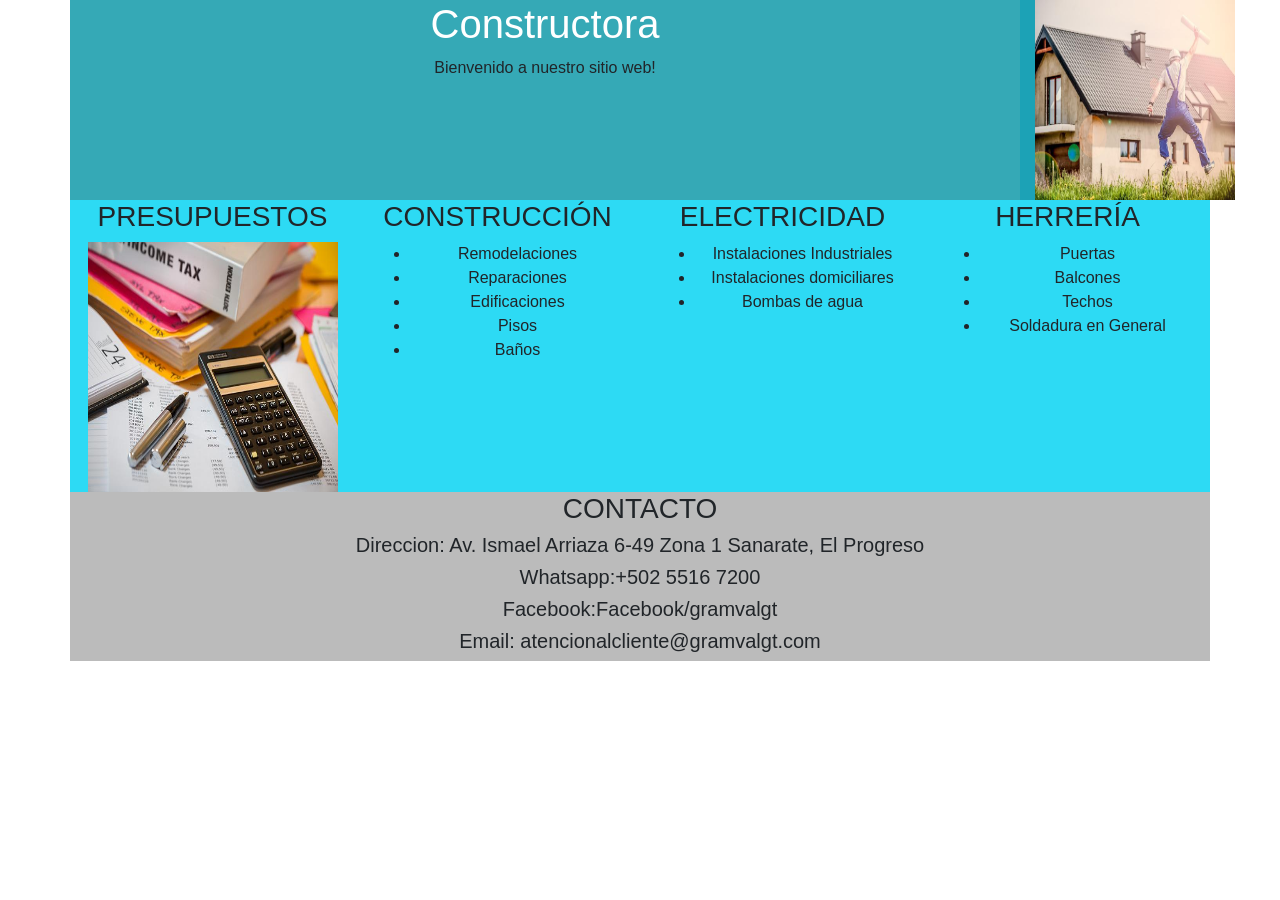
==== index.html @ 0ba3d3c3 "corregido" ====
<!DOCTYPE html>
<html lang="es">
<head>
    <meta charset="UTF-8">
    <link rel="stylesheet" href="style.css">
    <meta charset="utf-8">
    <meta name="viewport" content="width=device-width, initial-scale=1, shrink-to-fit=no">

    <!-- Bootstrap CSS -->
    <link rel="stylesheet" href="https://cdn.jsdelivr.net/npm/bootstrap@4.0.0/dist/css/bootstrap.min.css" integrity="sha384-Gn5384xqQ1aoWXA+058RXPxPg6fy4IWvTNh0E263XmFcJlSAwiGgFAW/dAiS6JXm" crossorigin="anonymous">
        <style href="Estilos/Style.css"></style>

    </head>
    <body>
        <div class="container">
            <div class="row">
              <div class="col-xl-10 col-lg-9 col-5"  style="background-color:rgb(53, 169, 182)">
                <h1><font color="white">Constructora</font></h1> 
                <p>Bienvenido a nuestro sitio web!</p>
              </div>
        
              <div class="col-xl-2 col-lg-3 col-md-4 col-5"  style="background-color:rgb(28, 162, 182)">
                <img src="Imagenes/constructora.jpg" width="200" height="200">
              </div>
              <div class="col">
                <h3>PRESUPUESTOS</h3>
                <img src="Imagenes/presupuesto.jpg" width="250" height="250">
              </div>
              <div class="col">
                <h3>CONSTRUCCIÓN</h3>
                <ul>
                    <li>Remodelaciones</li>
                    <li>Reparaciones</li>
                    <li>Edificaciones</li>
                    <li>Pisos</li>
                    <li>Baños</li>
                </ul>

              </div>
               
              <div class="col">
                <h3>ELECTRICIDAD</h3>
                <ul>
                    <li>Instalaciones Industriales</li>
                    <li>Instalaciones domiciliares</li>
                    <li>Bombas de agua</li>
        
                </ul>
              </div>

              <div class="col">
                <h3>HERRERÍA</h3>
                <ul>
                    <li>Puertas</li>
                    <li>Balcones</li>
                    <li>Techos</li>
                    <li>Soldadura en General</li>
                </ul>
              </div>

              <div class="col-12" style="background-color:#bbb">
                <h3>CONTACTO</h3>
                <h5>Direccion: Av. Ismael Arriaza 6-49 Zona 1 Sanarate, El Progreso</h5>
                <h5>Whatsapp:+502 5516 7200</h5>
                <h5>Facebook:Facebook/gramvalgt</h5>
                <h5>Email: atencionalcliente@gramvalgt.com</h5>
              </div>

              
            </div>
          </div> 













    
           <!-- Optional JavaScript -->
        <!-- jQuery first, then Popper.js, then Bootstrap JS -->
        <script src="https://code.jquery.com/jquery-3.2.1.slim.min.js" integrity="sha384-KJ3o2DKtIkvYIK3UENzmM7KCkRr/rE9/Qpg6aAZGJwFDMVNA/GpGFF93hXpG5KkN" crossorigin="anonymous"></script>
        <script src="https://cdn.jsdelivr.net/npm/popper.js@1.12.9/dist/umd/popper.min.js" integrity="sha384-ApNbgh9B+Y1QKtv3Rn7W3mgPxhU9K/ScQsAP7hUibX39j7fakFPskvXusvfa0b4Q" crossorigin="anonymous"></script>
        <script src="https://cdn.jsdelivr.net/npm/bootstrap@4.0.0/dist/js/bootstrap.min.js" integrity="sha384-JZR6Spejh4U02d8jOt6vLEHfe/JQGiRRSQQxSfFWpi1MquVdAyjUar5+76PVCmYl" crossorigin="anonymous"></script>
    </body>
</html>
---- style.css ----
.row{text-align: center;
    font-family:Impact, Haettenschweiler, 'Arial Narrow Bold', sans-serif;
    font-size: medium;
}
.col{
   
    text-align: center;
    font-family:Impact, Haettenschweiler, 'Arial Narrow Bold', sans-serif;
    font-size: medium;
    background-color:rgba(0, 210, 242, 0.823);
}
.col-12{

    text-align: center;
    font-family:Arial, Helvetica, sans-serif;
    font-size: medium;
}
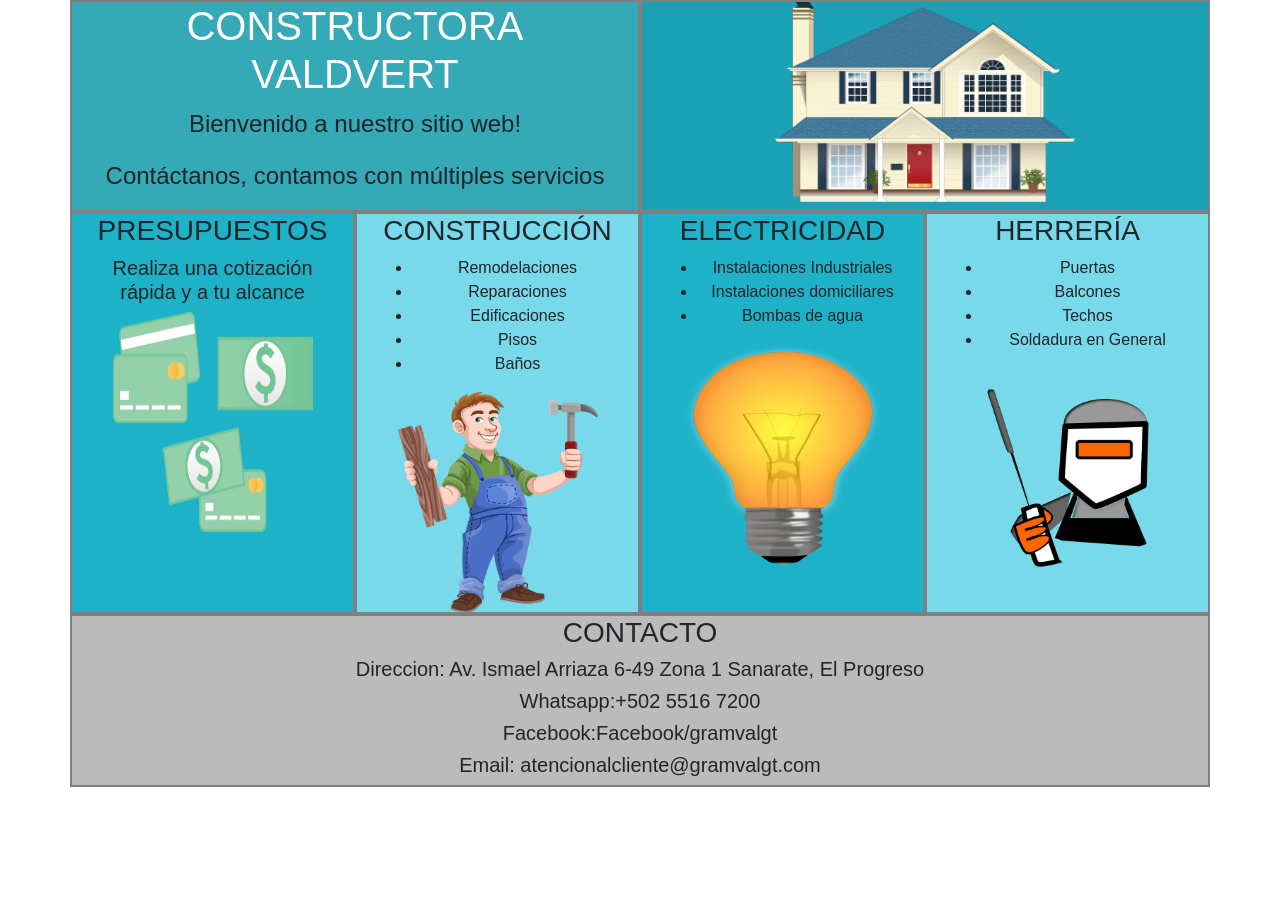
==== commit c4c4c588: "Agregando estilos e imagenes" ====
--- a/index.html
+++ b/index.html
@@ -14,17 +14,23 @@
     <body>
         <div class="container">
             <div class="row">
-              <div class="col-xl-10 col-lg-9 col-5"  style="background-color:rgb(53, 169, 182)">
-                <h1><font color="white">Constructora</font></h1> 
+              <div class="col"  style="background-color:rgb(53, 169, 182)" id="principal">
+                <h1><font color="white">CONSTRUCTORA VALDVERT</font></h1> 
                 <p>Bienvenido a nuestro sitio web!</p>
+                <p>Contáctanos, contamos con múltiples servicios</p>
               </div>
         
-              <div class="col-xl-2 col-lg-3 col-md-4 col-5"  style="background-color:rgb(28, 162, 182)">
-                <img src="Imagenes/constructora.jpg" width="200" height="200">
+              <div class="col"  style="background-color:rgb(28, 162, 182)">
+                <img src="Imagenes/casa.png" width="300" height="200">
               </div>
-              <div class="col">
+            </div>
+
+
+            <div class="row">
+              <div class="col"  style="background-color:rgb(30, 178, 201)">
                 <h3>PRESUPUESTOS</h3>
-                <img src="Imagenes/presupuesto.jpg" width="250" height="250">
+                <h5>Realiza una cotización rápida y a tu alcance</h5>
+                <img src="Imagenes/dinero.png" width="200" height="220">
               </div>
               <div class="col">
                 <h3>CONSTRUCCIÓN</h3>
@@ -35,17 +41,17 @@
                     <li>Pisos</li>
                     <li>Baños</li>
                 </ul>
-
+                <img src="Imagenes/carpintero.png" width="200" height="220">
               </div>
                
-              <div class="col">
+              <div class="col" style="background-color:rgb(30, 178, 201)">
                 <h3>ELECTRICIDAD</h3>
                 <ul>
                     <li>Instalaciones Industriales</li>
                     <li>Instalaciones domiciliares</li>
                     <li>Bombas de agua</li>
-        
                 </ul>
+                <img src="Imagenes/bombilla.png" width="200" height="220">
               </div>
 
               <div class="col">
@@ -56,6 +62,7 @@
                     <li>Techos</li>
                     <li>Soldadura en General</li>
                 </ul>
+                <img src="Imagenes/soldador.png" width="200" height="220">
               </div>
 
               <div class="col-12" style="background-color:#bbb">
@@ -67,7 +74,9 @@
               </div>
 
               
+             </div>
             </div>
+
           </div> 
 
 
--- a/style.css
+++ b/style.css
@@ -1,17 +1,26 @@
 .row{text-align: center;
     font-family:Impact, Haettenschweiler, 'Arial Narrow Bold', sans-serif;
-    font-size: medium;
+    font-size: large;
+    background-color:rgb(28, 162, 182);
+    
 }
 .col{
    
     text-align: center;
     font-family:Impact, Haettenschweiler, 'Arial Narrow Bold', sans-serif;
     font-size: medium;
-    background-color:rgba(0, 210, 242, 0.823);
+    background-color:rgba(139, 230, 244, 0.823);
+    border: 2px solid grey;
+
 }
 .col-12{
 
     text-align: center;
     font-family:Arial, Helvetica, sans-serif;
     font-size: medium;
+    border: 2px solid grey;
+}
+#principal{
+    font-family: Impact, Haettenschweiler, 'Arial Narrow Bold', sans-serif;
+    font-size:x-large;
 }
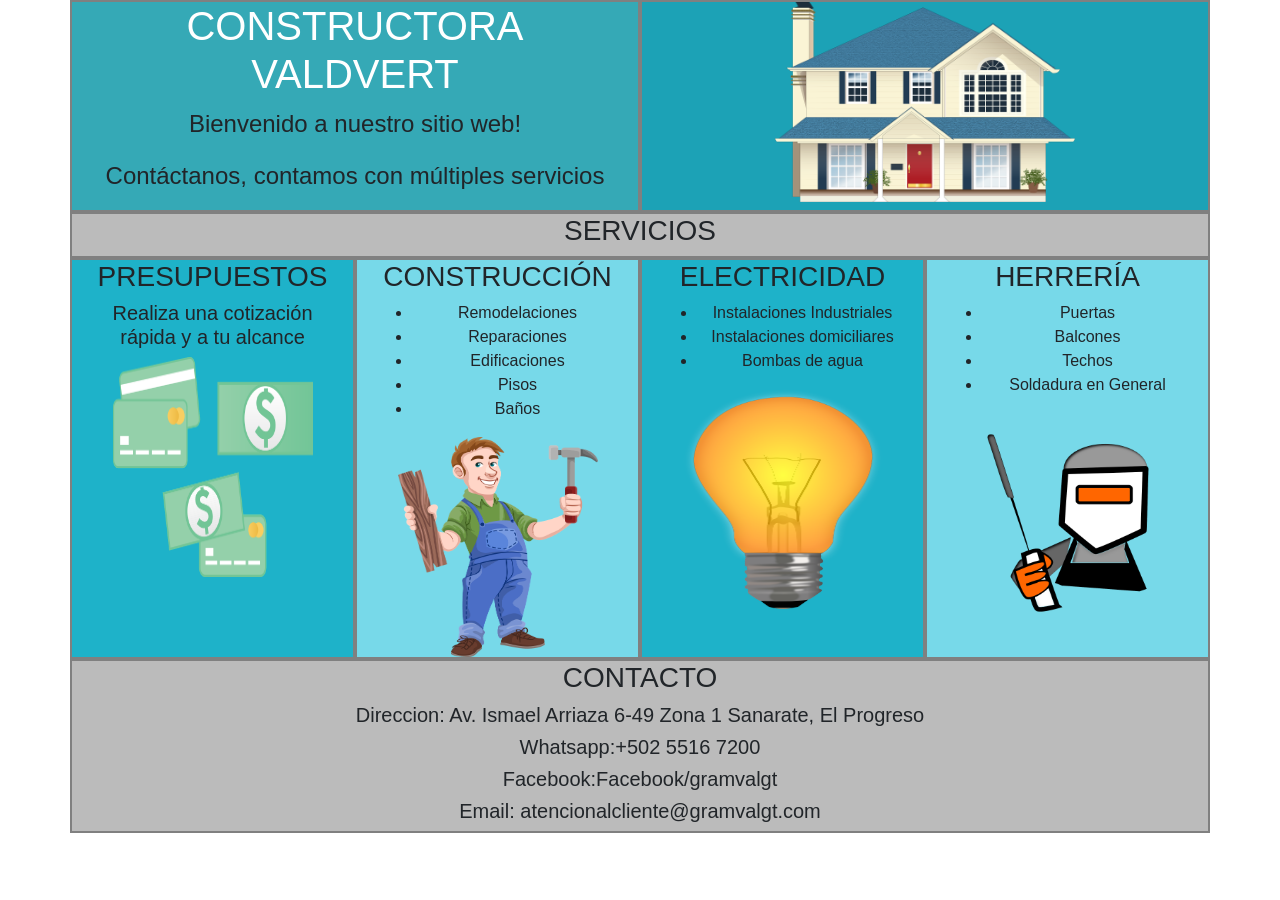
==== commit 41c96c98: "Agregando separador" ====
--- a/index.html
+++ b/index.html
@@ -23,8 +23,10 @@
               <div class="col"  style="background-color:rgb(28, 162, 182)">
                 <img src="Imagenes/casa.png" width="300" height="200">
               </div>
+              <div class="col-12" style="background-color:#bbb" id="separador"><h3>SERVICIOS</h3></div>
             </div>
 
+          
 
             <div class="row">
               <div class="col"  style="background-color:rgb(30, 178, 201)">
--- a/style.css
+++ b/style.css
@@ -23,4 +23,9 @@
 #principal{
     font-family: Impact, Haettenschweiler, 'Arial Narrow Bold', sans-serif;
     font-size:x-large;
+}
+#separador{
+    font-family: Impact, Haettenschweiler, 'Arial Narrow Bold', sans-serif;
+    font-size:x-large;
+    text-decoration-color: white;
 }
